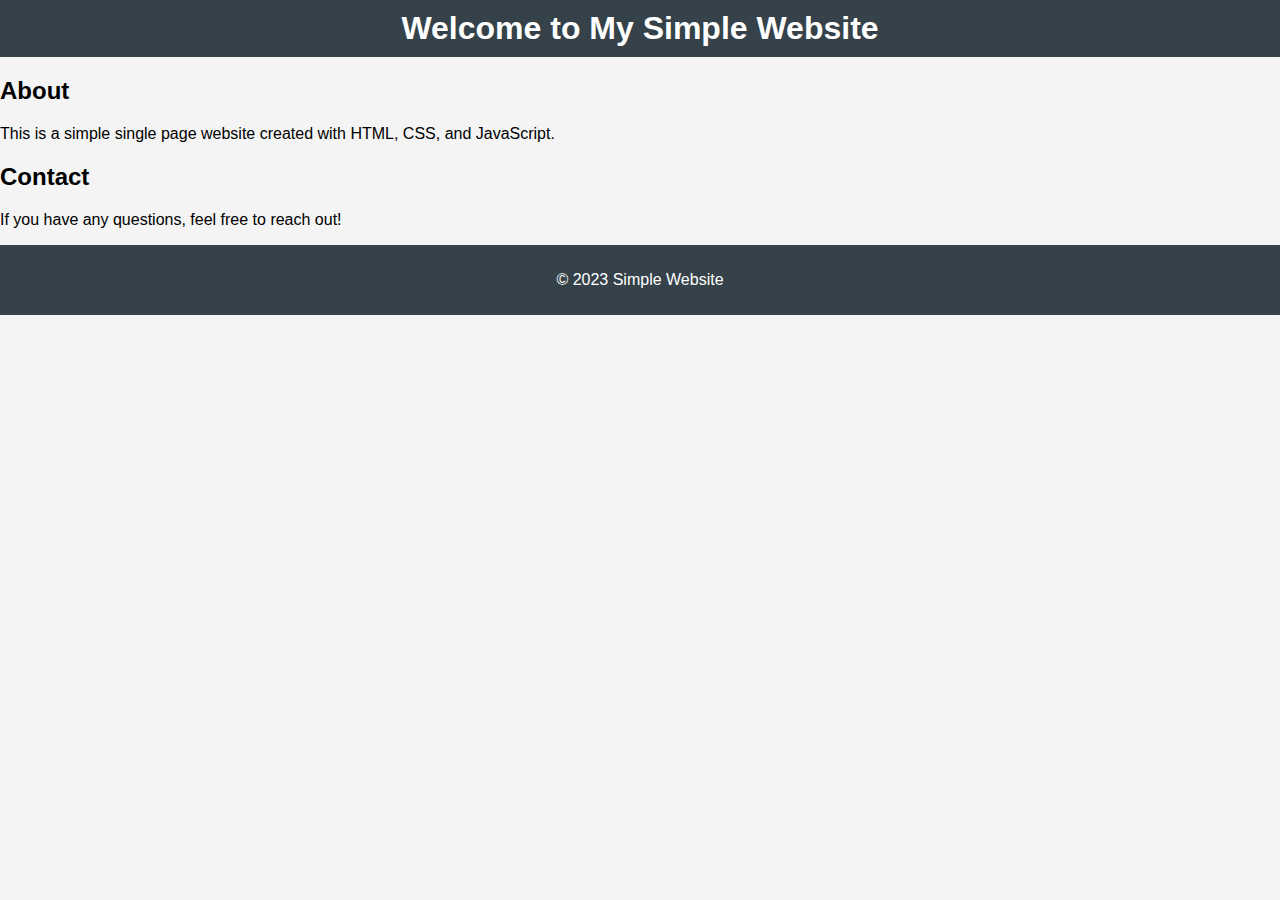
==== simple-website/index.html @ b8b907c5 "Initial commit" ====
<!DOCTYPE html>
<html lang="en">
<head>
    <meta charset="UTF-8">
    <meta name="viewport" content="width=device-width, initial-scale=1.0">
    <title>Simple Website</title>
    <link rel="stylesheet" href="styles/style.css">
</head>
<body>
    <header>
        <h1>Welcome to My Simple Website</h1>
    </header>
    <main>
        <section>
            <h2>About</h2>
            <p>This is a simple single page website created with HTML, CSS, and JavaScript.</p>
        </section>
        <section>
            <h2>Contact</h2>
            <p>If you have any questions, feel free to reach out!</p>
        </section>
    </main>
    <footer>
        <p>&copy; 2023 Simple Website</p>
    </footer>
    <script src="scripts/app.js"></script>
</body>
</html>
---- simple-website/styles/style.css ----
body {
    font-family: Arial, sans-serif;
    margin: 0;
    padding: 0;
    background-color: #f4f4f4;
}

header {
    background: #35424a;
    color: #ffffff;
    padding: 10px 0;
    text-align: center;
}

h1 {
    margin: 0;
}

.container {
    width: 80%;
    margin: auto;
    overflow: hidden;
}

footer {
    background: #35424a;
    color: #ffffff;
    text-align: center;
    padding: 10px 0;
    position: relative;
    bottom: 0;
    width: 100%;
}

.button {
    display: inline-block;
    font-size: 18px;
    color: #ffffff;
    background: #e8491d;
    padding: 10px 20px;
    text-decoration: none;
    border-radius: 5px;
}

.button:hover {
    background: #c0392b;
}
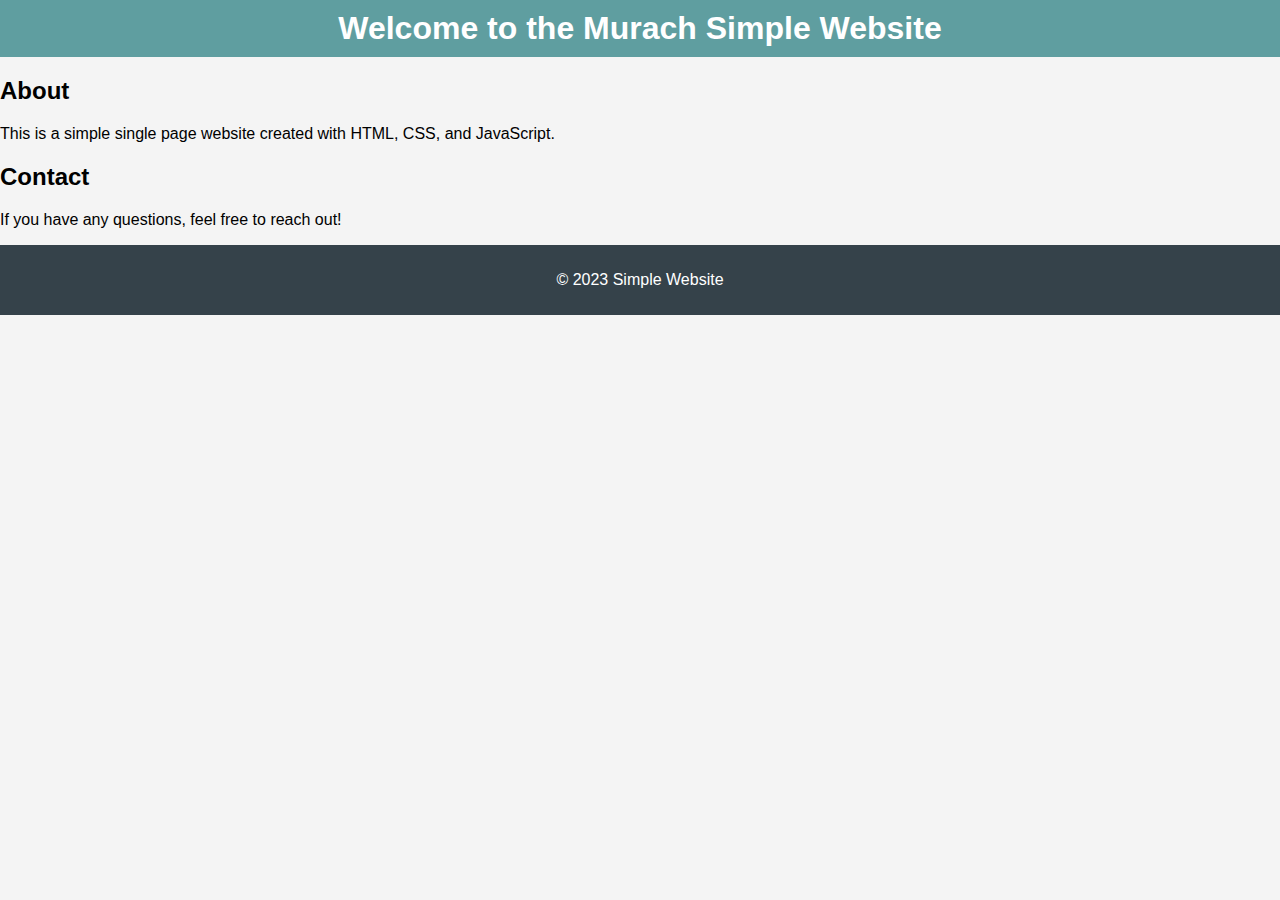
==== commit 088dc3e4: "Updated home page" ====
--- a/simple-website/index.html
+++ b/simple-website/index.html
@@ -8,7 +8,7 @@
 </head>
 <body>
     <header>
-        <h1>Welcome to My Simple Website</h1>
+        <h1>Welcome to the Murach Simple Website</h1>
     </header>
     <main>
         <section>
--- a/simple-website/styles/style.css
+++ b/simple-website/styles/style.css
@@ -6,7 +6,7 @@
 }
 
 header {
-    background: #35424a;
+    background: cadetblue;
     color: #ffffff;
     padding: 10px 0;
     text-align: center;
